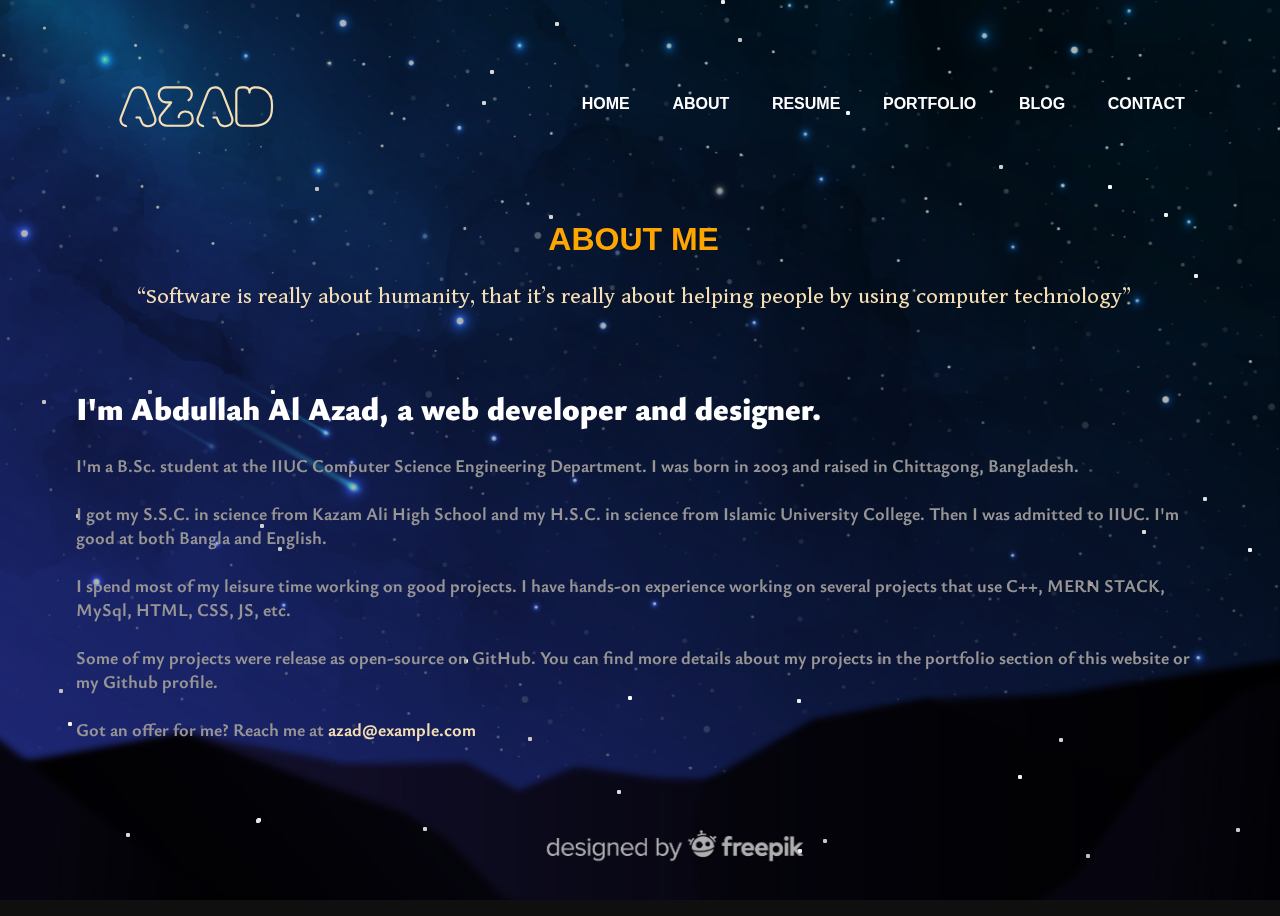
==== about.html @ 7bb49826 "Portfolio_1.0" ====
<!DOCTYPE html>
<html lang="en">

<head>
  <meta charset="UTF-8" />
  <meta name="viewport" content="width=device-width, initial-scale=1.0" />
  <title>Abdullah Al Azad</title>

  <link rel="icon" type="image/x-icon" href="favicon.ico">

  <link rel="stylesheet" href="about.css" />

  <link rel="preconnect" href="https://fonts.googleapis.com" />
  <link rel="preconnect" href="https://fonts.gstatic.com" crossorigin />
  <link
    href="https://fonts.googleapis.com/css2?family=Bodoni+Moda:opsz@6..96&family=Cinzel+Decorative&family=Dai+Banna+SIL:ital,wght@1,300&family=Faster+One&family=Foldit&family=Moirai+One&family=Nabla&family=Poppins:wght@100&family=Tapestry&family=Ysabeau+SC&family=Ysabeau:ital,wght@1,200&display=swap"
    rel="stylesheet" />
</head>

<body>
  <nav>
    <p>AZAD</p>
    <ul>
      <div class="dropdown">
        MENU
        <div class="dropdown-content">
          <div class="manu"><a href="index.html">HOME</a></div>
          <div class="manu"><a href="about.html">ABOUT</a></div>
          <div class="manu"><a href="cv.html">RESUME</a></div>
          <div class="manu"><a href="portfolio.html">PORTFOLIO</a></div>
          <div class="manu"><a href="blog.html">BLOG</a></div>
          <div class="manu"><a href="contact.html">CONTACT</a></div>
        </div>
      </div>
      <li><a href="index.html">HOME</a></li>
      <li><a href="about.html">ABOUT</a></li>
      <li><a href="cv.html">RESUME</a></li>
      <li><a href="portfolio.html">PORTFOLIO</a></li>
      <li><a href="blog.html">BLOG</a></li>
      <li><a href="contact.html">CONTACT</a></li>
    </ul>
  </nav>

  <div class="bg"></div>

  <div class="star-field">
    <div class="layer"></div>
    <div class="layer"></div>
    <div class="layer"></div>
  </div>

  <h2>ABOUT ME</h2>
  <p class="title">
    “Software is really about humanity, that it’s really about helping people
    by using computer technology”
  </p>
  <div class="info">
    <span>I'm Abdullah Al Azad, a web developer and designer.</span><br /><br />
    I'm a B.Sc. student at the IIUC Computer Science Engineering Department. I
    was born in 2003 and raised in Chittagong, Bangladesh.<br /><br />
    I got my S.S.C. in science from Kazam Ali High School and my H.S.C. in
    science from Islamic University College. Then I was admitted to IIUC. I'm
    good at both Bangla and English.<br /><br />
    I spend most of my leisure time working on good projects. I have hands-on
    experience working on several projects that use C++, MERN STACK, MySql, HTML,
    CSS, JS, etc.<br /><br />
    Some of my projects were release as open-source on GitHub. You can find
    more details about my projects in the portfolio section of this website or
    my Github profile.<br /><br />
    Got an offer for me? Reach me at
    <a href="azad@example.com">azad@example.com</a> <br /><br />
  </div>
</body>

</html>
---- about.css ----
/*
<link rel="preconnect" href="https://fonts.googleapis.com">
<link rel="preconnect" href="https://fonts.gstatic.com" crossorigin>
<link href="https://fonts.googleapis.com/css2?family=Bodoni+Moda:opsz@6..96&family=Cinzel+Decorative&family=Dai+Banna+SIL:ital,wght@1,300&family=Faster+One&family=Foldit&family=Moirai+One&family=Nabla&family=Poppins:wght@100&family=Tapestry&family=Ysabeau+SC&family=Ysabeau:ital,wght@1,200&display=swap" rel="stylesheet">


font-family: 'Bodoni Moda', serif;
font-family: 'Cinzel Decorative', cursive;
font-family: 'Dai Banna SIL', serif;
font-family: 'Faster One', cursive;
font-family: 'Foldit', cursive;
font-family: 'Moirai One', cursive;
font-family: 'Nabla', cursive;
font-family: 'Poppins', sans-serif;
font-family: 'Tapestry', cursive;
font-family: 'Ysabeau', sans-serif;
font-family: 'Ysabeau SC', sans-serif;
*/

.bg {
  background: url(bg.png) no-repeat;
  background-size: cover;
  height: 100%;
  width: 100%;
  position: fixed;
  top: 0;
  left: 0;
  z-index: -3;
}

.bg:before {
  content: "";
  width: 100%;
  height: 100%;
  background: #000;
  position: fixed;
  z-index: -1;
  top: 0;
  left: 0;
  opacity: 0.3;
}

@keyframes sf-fly-by-1 {
  from {
    transform: translateZ(-600px);
    opacity: 0.5;
  }

  to {
    transform: translateZ(0);
    opacity: 0.5;
  }
}

@keyframes sf-fly-by-2 {
  from {
    transform: translateZ(-1200px);
    opacity: 0.5;
  }

  to {
    transform: translateZ(-600px);
    opacity: 0.5;
  }
}

@keyframes sf-fly-by-3 {
  from {
    transform: translateZ(-1800px);
    opacity: 0.5;
  }

  to {
    transform: translateZ(-1200px);
    opacity: 0.5;
  }
}

.star-field {
  position: fixed;
  top: 0;
  left: 0;
  width: 100%;
  height: 100%;
  perspective: 600px;
  -webkit-perspective: 600px;
  z-index: -1;
}

.star-field .layer {
  box-shadow: -411px -476px #cccccc, 777px -407px #d4d4d4, -387px -477px #fcfcfc,
    -91px -235px #d4d4d4, 491px -460px #f7f7f7, 892px -128px #f7f7f7,
    758px -277px #ededed, 596px 378px #cccccc, 647px 423px whitesmoke,
    183px 389px #c7c7c7, 524px -237px #f0f0f0, 679px -535px #e3e3e3,
    158px 399px #ededed, 157px 249px #ededed, 81px -450px #ebebeb,
    719px -360px #c2c2c2, -499px 473px #e8e8e8, -158px -349px #d4d4d4,
    870px -134px #cfcfcf, 446px 404px #c2c2c2, 440px 490px #d4d4d4,
    414px 507px #e6e6e6, -12px 246px #fcfcfc, -384px 369px #e3e3e3,
    641px -413px #fcfcfc, 822px 516px #dbdbdb, 449px 132px #c2c2c2,
    727px 146px #f7f7f7, -315px -488px #e6e6e6, 952px -70px #e3e3e3,
    -869px -29px #dbdbdb, 502px 80px #dedede, 764px 342px #e0e0e0,
    -150px -380px #dbdbdb, 654px -426px #e3e3e3, -325px -263px #c2c2c2,
    755px -447px #c7c7c7, 729px -177px #c2c2c2, -682px -391px #e6e6e6,
    554px -176px #ededed, -85px -428px #d9d9d9, 714px 55px #e8e8e8,
    359px -285px #cfcfcf, -362px -508px #dedede, 468px -265px #fcfcfc,
    74px -500px #c7c7c7, -514px 383px #dbdbdb, 730px -92px #cfcfcf,
    -112px 287px #c9c9c9, -853px 79px #d6d6d6, 828px 475px #d6d6d6,
    -681px 13px #fafafa, -176px 209px #f0f0f0, 758px 457px #fafafa,
    -383px -454px #ededed, 813px 179px #d1d1d1, 608px 98px whitesmoke,
    -860px -65px #c4c4c4, -572px 272px #f7f7f7, 459px 533px #fcfcfc,
    624px -481px #e6e6e6, 790px 477px #dedede, 731px -403px #ededed,
    70px -534px #cccccc, -23px 510px #cfcfcf, -652px -237px whitesmoke,
    -690px 367px #d1d1d1, 810px 536px #d1d1d1, 774px 293px #c9c9c9,
    -362px 97px #c2c2c2, 563px 47px #dedede, 313px 475px #e0e0e0,
    839px -491px #e3e3e3, -217px 377px #d4d4d4, -581px 239px #c2c2c2,
    -857px 72px #cccccc, -23px 340px #dedede, -837px 246px white,
    170px -502px #cfcfcf, 822px -443px #e0e0e0, 795px 497px #e0e0e0,
    -814px -337px #cfcfcf, 206px -339px #f2f2f2, -779px 108px #e6e6e6,
    808px 2px #d4d4d4, 665px 41px #d4d4d4, -564px 64px #cccccc,
    -380px 74px #cfcfcf, -369px -60px #f7f7f7, 47px -495px #e3e3e3,
    -383px 368px #f7f7f7, 419px 288px #d1d1d1, -598px -50px #c2c2c2,
    -833px 187px #c4c4c4, 378px 325px whitesmoke, -703px 375px #d6d6d6,
    392px 520px #d9d9d9, -492px -60px #c4c4c4, 759px 288px #ebebeb,
    98px -412px #c4c4c4, -911px -277px #c9c9c9;
  transform-style: preserve-3d;
  position: absolute;
  top: 50%;
  left: 50%;
  height: 4px;
  width: 4px;
  border-radius: 2px;
}

.star-field .layer:nth-child(1) {
  animation: sf-fly-by-1 5s linear infinite;
}

.star-field .layer:nth-child(2) {
  animation: sf-fly-by-2 5s linear infinite;
}

.star-field .layer:nth-child(3) {
  animation: sf-fly-by-3 5s linear infinite;
}

@keyframes nav-animation {
  0% {
    transform: translateY(-90%);
  }

  100% {
    transform: translateY(0%);
  }
}

@keyframes animation-op {
  0% {
    opacity: 0;
  }

  100% {
    opacity: 1;
  }
}

* {
  margin: 0;
  padding: 0;
  font-family: sans-serif;
}

body {
  position: relative;
  width: 99%;
  height: 99vh;
  background-color: rgb(15, 15, 15);
  overflow: hidden;
}

nav {
  display: flex;
  width: 84%;
  margin: auto;
  margin-top: 25px;
  padding: 20px;
  align-items: center;
  justify-content: space-between;
}

nav {
  animation: nav-animation 0.8s ease-in 0s 1 normal forwards;
}

nav p {
  font-family: "Moirai One", cursive;
  font-size: 50px;
  color: wheat;
  font-weight: bolder;
  padding-left: 50px;
}

.dropdown {
  display: none;
}

nav ul li {
  display: inline-block;
  list-style: none;
  margin: 10px 2.12vh;
}

nav ul li a {
  text-decoration: none;
  color: rgb(255, 255, 255);
  font-weight: bold;
}

nav ul li a:hover {
  color: red;
}

/* content */

h2 {
  color: orange;
  text-align: center;
  font-size: xx-large;
  margin-top: 3%;
}

p {
  /* font-family: "Ysabeau SC", sans-serif; */
  font-family: "Dai Banna SIL", serif;
  color: wheat;
  font-size: x-large;
  text-align: center;
  margin: 2% 4%;
}

.info {
  /* font-family: "Bodoni Moda", serif; */
  font-family: "Ysabeau", sans-serif;
  /* font-family: "Poppins", sans-serif; */
  color: rgb(151, 148, 148);
  font-size: large;
  font-weight: bold;
  text-align: left;
  margin: 6% 6%;
}

.info span {
  color: white;
  font-family: "Ysabeau", sans-serif;
  /* font-family: "Ysabeau SC", sans-serif; */
  font-size: xx-large;
  font-weight: bolder;
}

.info a {
  text-decoration: none;
  font-family: "Ysabeau", sans-serif;
  /* font-family: "Poppins", sans-serif; */
  color: wheat;
}

/*animation*/

h2,
p,
.info {
  animation: animation-op 2s ease-in 0s 1 normal forwards;
}

/* MEdia for navber */
@media only screen and (max-width: 1500px) {
  nav {
    width: 90%;
  }

  nav p {
    padding-left: 10px;
  }
}

@media only screen and (max-width: 1000px) {
  nav {
    width: 90%;
  }

  nav ul li {
    display: none;
  }

  .info,
  h2,
  p {
    position: relative;
    z-index: -1;
  }

  .dropdown {
    position: relative;
    display: inline-block;
    font-family: "Moirai One", cursive;
    color: wheat;
    margin: 2vh;
    font-weight: bolder;
    font-size: 30px;
  }

  .dropdown-content {
    display: none;
    position: absolute;
    /* background-color: black; */
    z-index: 10;
    font-size: 20px;
  }

  .manu {
    padding-top: 15px;
  }

  .manu a {
    text-decoration: none;
    color: rgb(255, 255, 255);
    font-weight: bold;
  }

  .manu a:hover {
    color: red;
  }

  .dropdown:hover .dropdown-content {
    display: block;
  }
}

@media only screen and (max-height: 1000px) {
  body {
    overflow: visible;
  }
}
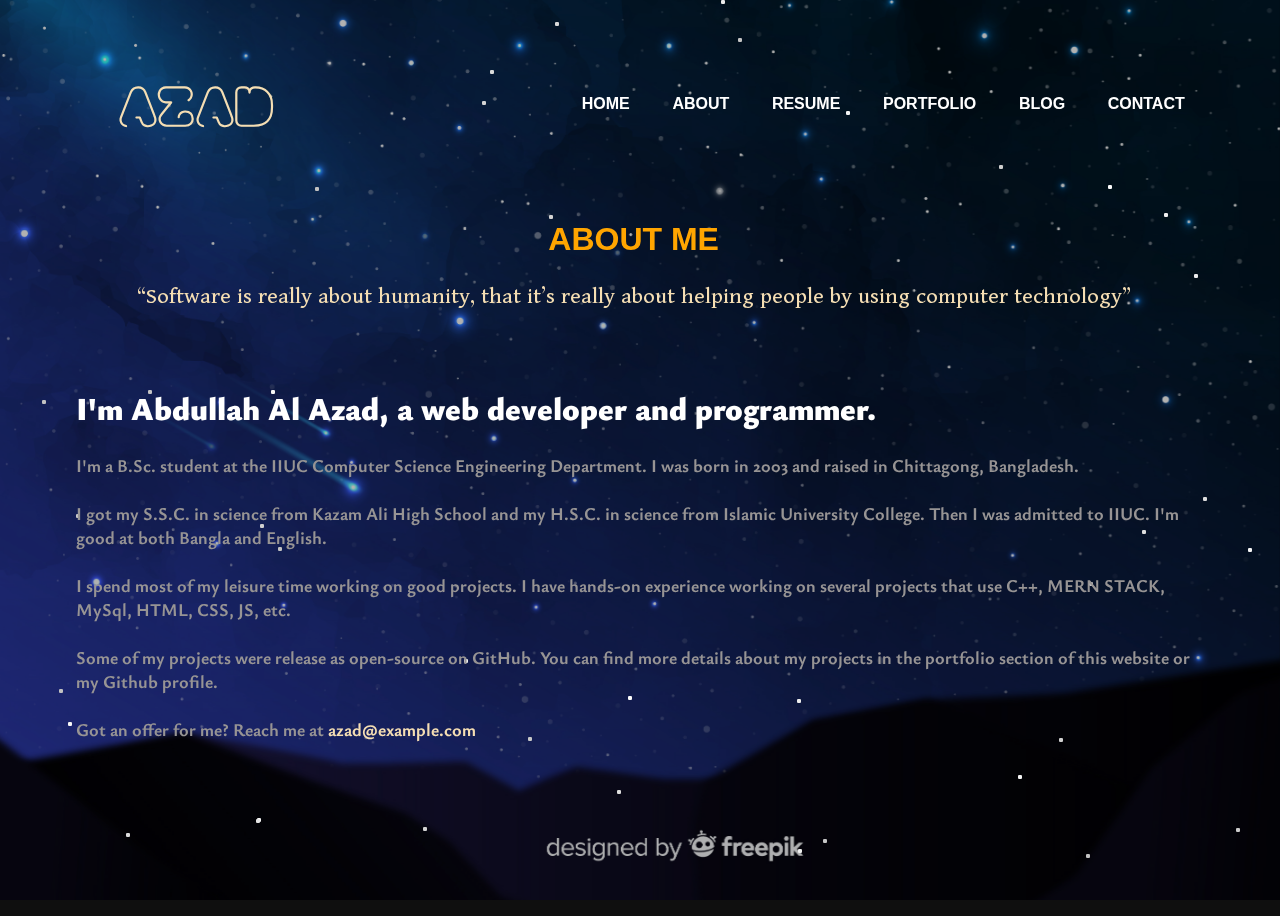
==== commit 417b2a58: "Resume and Intro/Info update" ====
--- a/about.html
+++ b/about.html
@@ -55,7 +55,7 @@
     by using computer technology”
   </p>
   <div class="info">
-    <span>I'm Abdullah Al Azad, a web developer and designer.</span><br /><br />
+    <span>I'm Abdullah Al Azad, a web developer and programmer.</span><br /><br />
     I'm a B.Sc. student at the IIUC Computer Science Engineering Department. I
     was born in 2003 and raised in Chittagong, Bangladesh.<br /><br />
     I got my S.S.C. in science from Kazam Ali High School and my H.S.C. in
